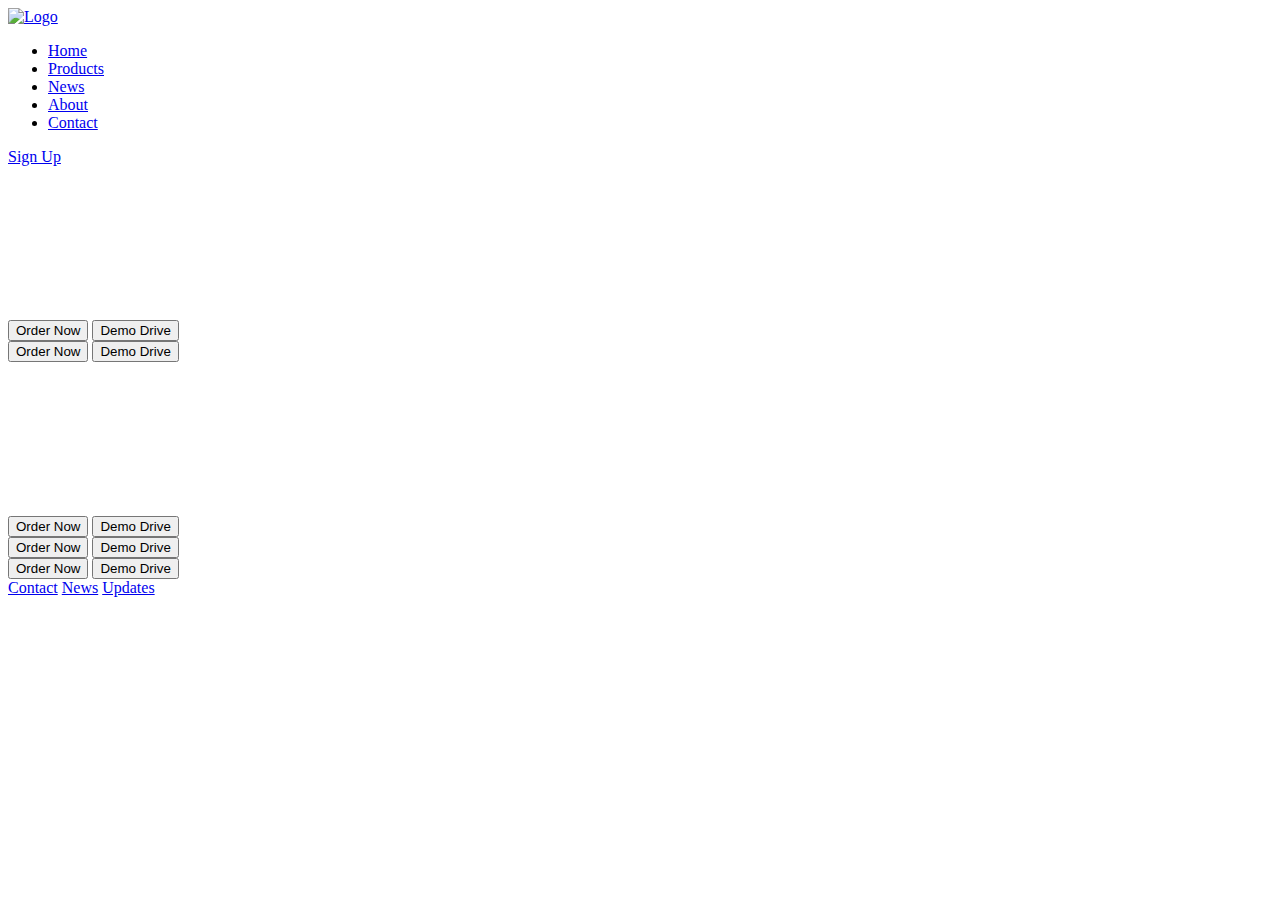
==== index.html @ b40bc72c "Website Main Files" ====
<!DOCTYPE html>
<html lang="en">
<head>
  <meta charset="UTF-8">
  <meta name="viewport" content="width=device-width, initial-scale=1.0">
  <title>Home</title>
  <link rel="stylesheet" href="CSS/styles.css">
  <link rel="icon" type="image/png" href="Images/favicon.png">
</head>
<body>
  <header>
    <a href="index.html">
      <img src="Images/logo.png" alt="Logo" class="logo">
    </a>
    <nav>
      <ul>
        <li><a href="index.html">Home</a></li>
        <li><a href="product.html">Products</a></li>
        <li><a href="news.html">News</a></li>
        <li><a href="about.html">About</a></li>
        <li><a href="contact.html">Contact</a></li>
      </ul>
    </nav>
    <div class="signup"><a href="Signup.html">Sign Up</a></div>
  </header>

  <main>
    <section class="section" id="section1">
      <div class="video-container">
        <video autoplay loop muted playsinline class="video-bg">
          <source src="Video/T Official.mp4" type="video/mp4">
        </video>
      </div>
      <button class="order-btn">Order Now</button>
      <button class="demo-btn">Demo Drive</button>
    </section>

    <section class="section" id="section2">
      <div class="background-img" style="background-image: url('Images/Blue\ Tesla.jpg');"></div>
      <button class="order-btn">Order Now</button>
      <button class="demo-btn">Demo Drive</button>
    </section>

    <section class="section" id="section3">
      <div class="video-container">
        <video autoplay loop muted playsinline class="video-bg">
          <source src="Video/Electric Charger.mp4" type="video/mp4">
        </video>
      </div>
      <button class="order-btn">Order Now</button>
      <button class="demo-btn">Demo Drive</button>
    </section>

    <section class="section" id="section4">
      <div class="background-img" style="background-image: url('Images/White\ Tesla.jpg');"></div>
      <button class="order-btn">Order Now</button>
      <button class="demo-btn">Demo Drive</button>
    </section>

    <section class="section" id="section5">
      <div class="background-img" style="background-image: url('/Images/Solar.jpg');"></div>
      <button class="order-btn">Order Now</button>
      <button class="demo-btn">Demo Drive</button>
    </section>
  </main>

  <footer>
    <div class="footer-links">
      <a href="#">Contact</a>
      <a href="#">News</a>
      <a href="#">Updates</a>
    </div>
  </footer>
</body>
</html>
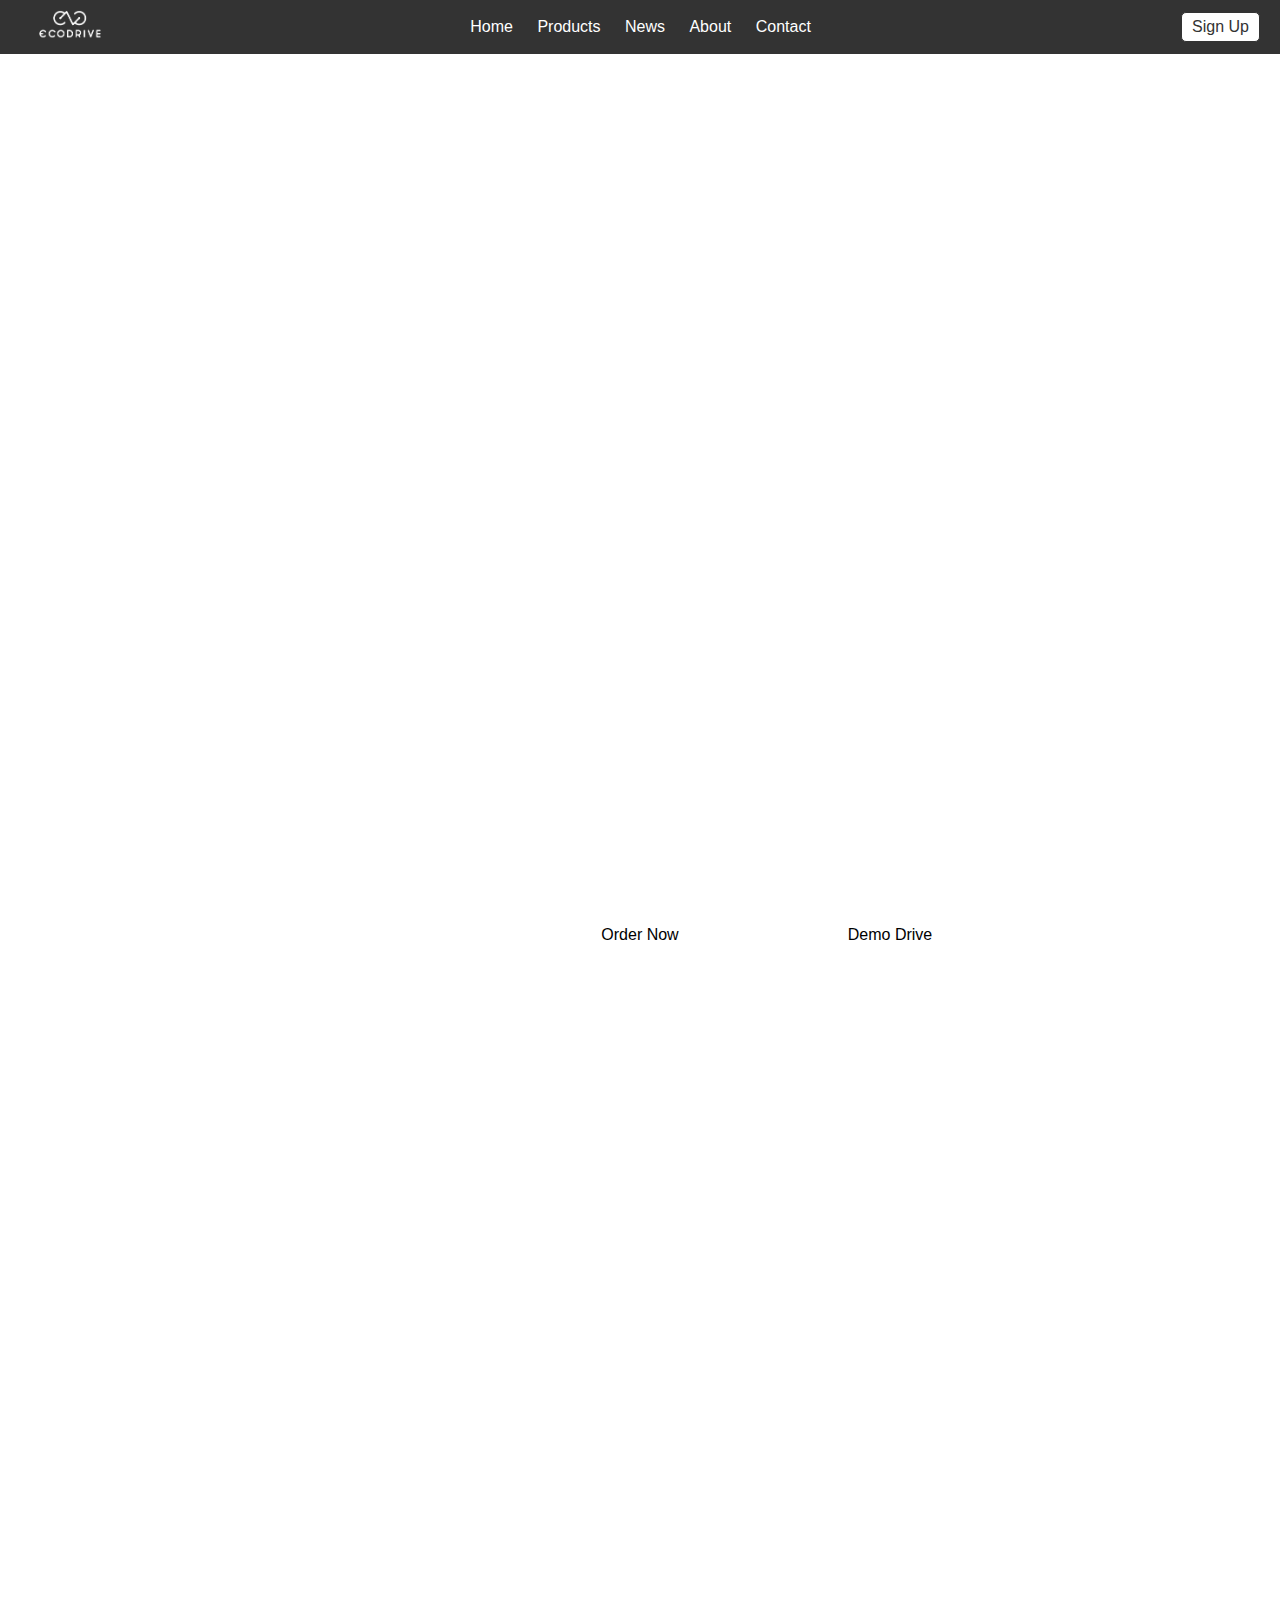
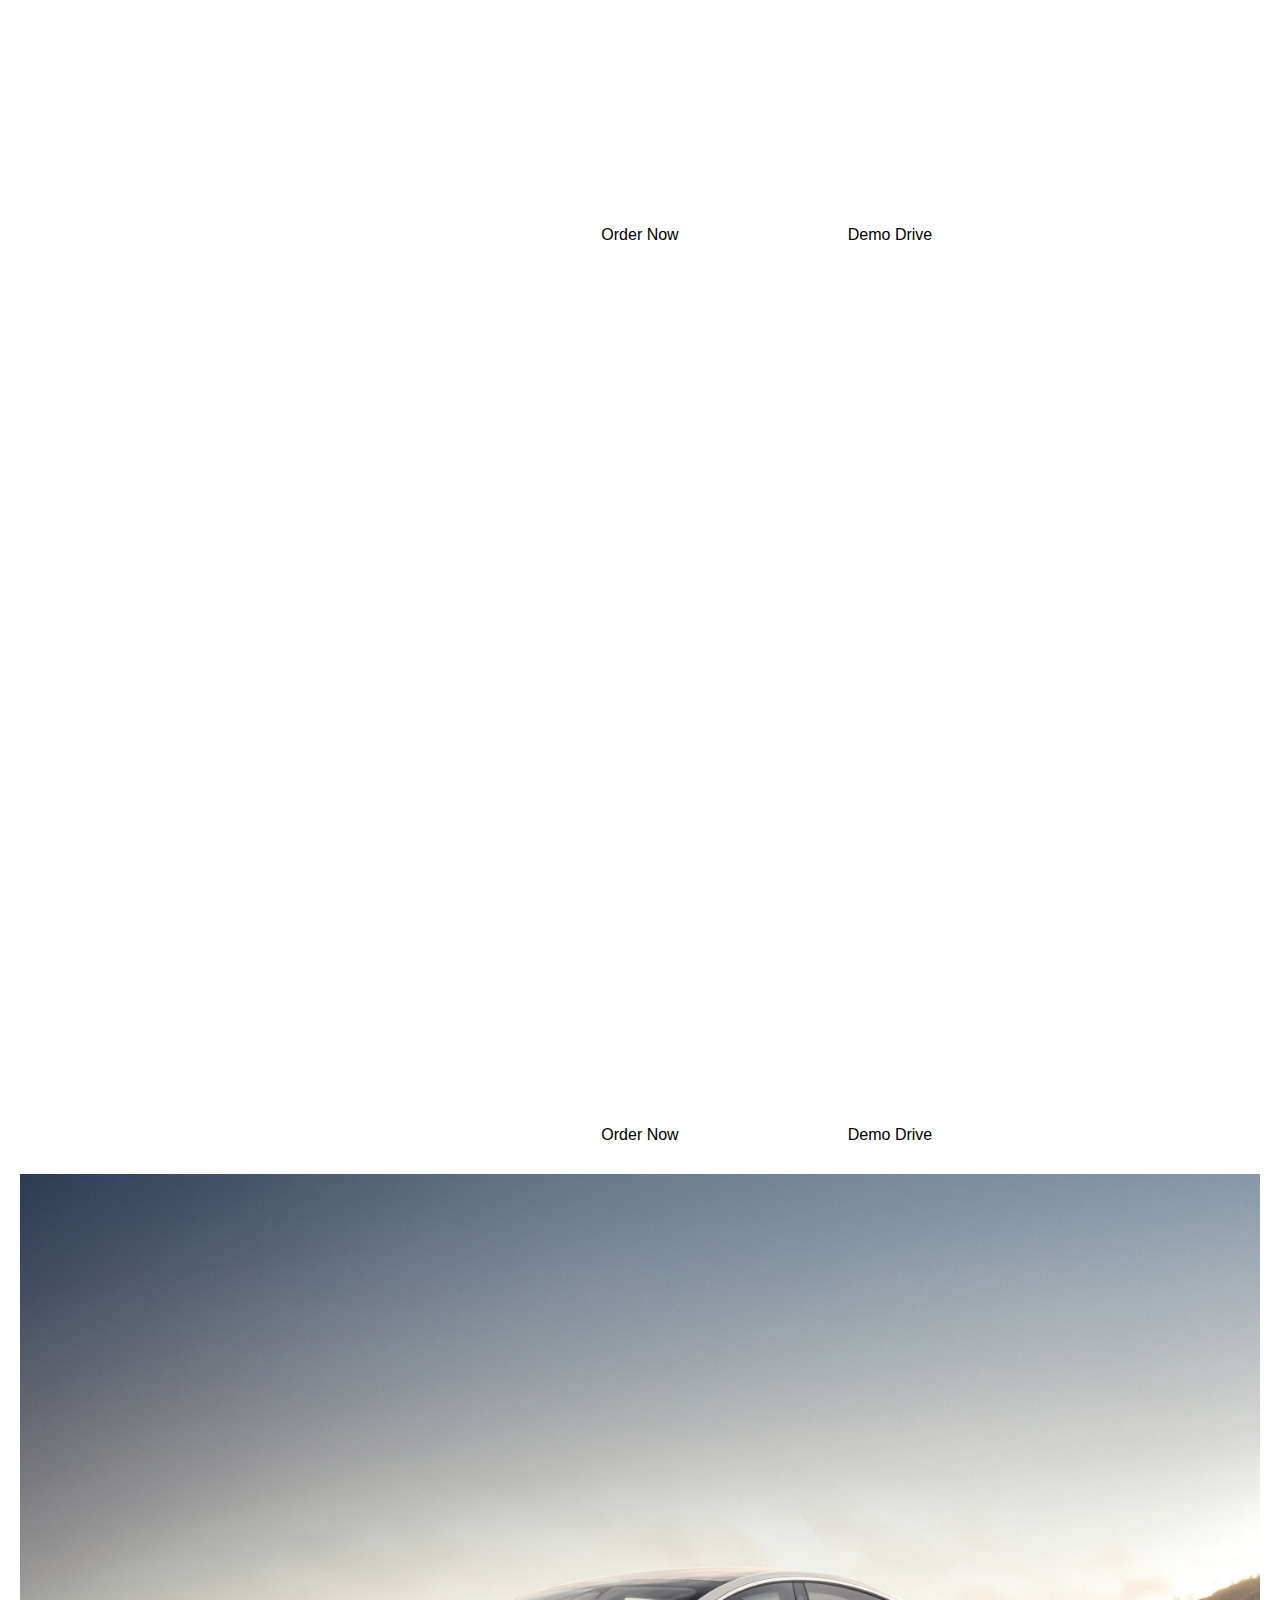
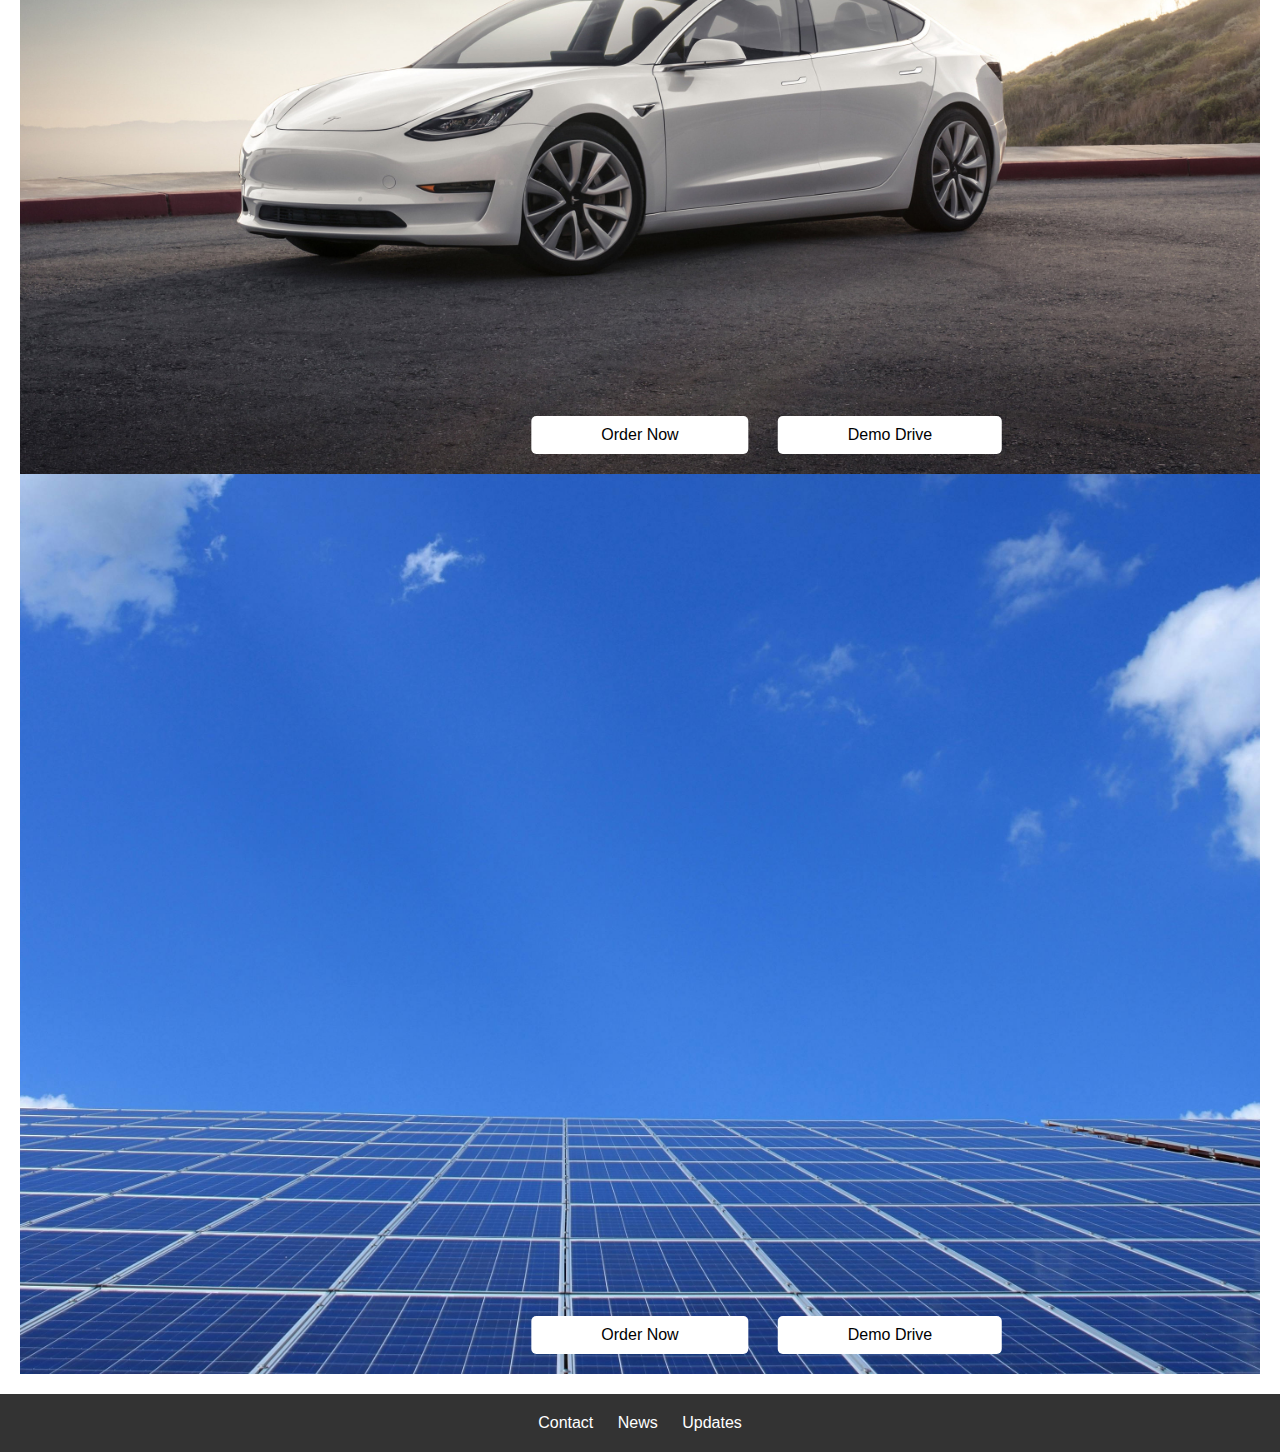
==== commit 18918dab: "Main Changes" ====
--- a/index.html
+++ b/index.html
@@ -16,7 +16,7 @@
       <ul>
         <li><a href="index.html">Home</a></li>
         <li><a href="product.html">Products</a></li>
-        <li><a href="news.html">News</a></li>
+        <li><a href="PHP/news.php">News</a></li>
         <li><a href="about.html">About</a></li>
         <li><a href="contact.html">Contact</a></li>
       </ul>
@@ -71,5 +71,6 @@
       <a href="#">Updates</a>
     </div>
   </footer>
+  <script src="JS/script.js"></script>
 </body>
 </html>
--- a/CSS/styles.css
+++ b/CSS/styles.css
@@ -0,0 +1,161 @@
+body, html {
+  margin: 0;
+  padding: 0;
+  font-family: Arial, sans-serif;
+}
+
+header {
+  display: flex;
+  justify-content: space-between;
+  align-items: center;
+  padding: 10px 20px;
+  background-color: #333;
+  color: #fff;
+}
+
+.logo {
+  width: 100px; 
+}
+
+nav ul {
+  list-style-type: none;
+  margin: 0;
+  padding: 0;
+}
+
+nav ul li {
+  display: inline;
+  margin-right: 20px;
+}
+
+nav ul li a {
+  color: #fff;
+  text-decoration: none;
+}
+
+.signup {
+  padding: 5px 10px;
+  background-color: #fff;
+  color: #333;
+  border: 1px solid #333;
+  border-radius: 5px;
+}
+
+.signup a {
+  text-decoration: none;
+  color: #333;
+}
+
+main {
+  padding: 20px;
+}
+
+.section {
+  position: relative;
+  height: 100vh;
+}
+
+.background-img,
+.video-container {
+  position: absolute;
+  top: 0;
+  left: 0;
+  width: 100%;
+  height: 100%;
+}
+
+.background-img {
+  background-size: cover;
+  background-position: center;
+}
+
+.video-container {
+  display: flex;
+  justify-content: center;
+  align-items: center;
+}
+
+.video-bg {
+  width: 100%;
+  height: 100%;
+  object-fit: cover;
+}
+
+.order-btn, .demo-btn {
+  display: inline-block;
+  padding: 10px 70px;
+  background-color: white;
+  color: black;
+  text-align: center;
+  text-decoration: none;
+  font-size: 16px;
+  border: none;
+  border-radius: 5px;
+  cursor: pointer;
+  position: absolute;
+  bottom: 20px;
+  left: 50%;
+  transform: translateX(-50%);
+}
+
+.demo-btn {
+  left: calc(50% + 250px); /* Adjust horizontal position of the Demo Drive button */
+}
+
+footer {
+  background-color: #333;
+  color: #fff;
+  padding: 20px;
+  text-align: center;
+}
+
+.footer-links a {
+  color: #fff;
+  text-decoration: none;
+  margin: 0 10px;
+}
+
+/* Media queries for responsive design */
+@media only screen and (max-width: 768px) {
+  /* Adjust header layout for smaller screens */
+  header {
+    flex-direction: column;
+    padding: 20px;
+  }
+
+  .logo {
+    width: 80px; 
+    margin-bottom: 10px;
+  }
+
+  nav ul {
+    text-align: center;
+  }
+
+  nav ul li {
+    display: block;
+    margin: 10px 0;
+  }
+
+  
+  .order-btn, .demo-btn {
+    padding: 8px 40px;
+    font-size: 14px;
+  }
+
+  .demo-btn {
+    left: calc(50% + 150px);
+  }
+
+ 
+  .order-btn, .demo-btn {
+    position: relative;
+    left: auto;
+    transform: none;
+    display: block;
+    margin: 10px auto;
+  }
+}
+.copyright {
+  font-size: 12px;
+}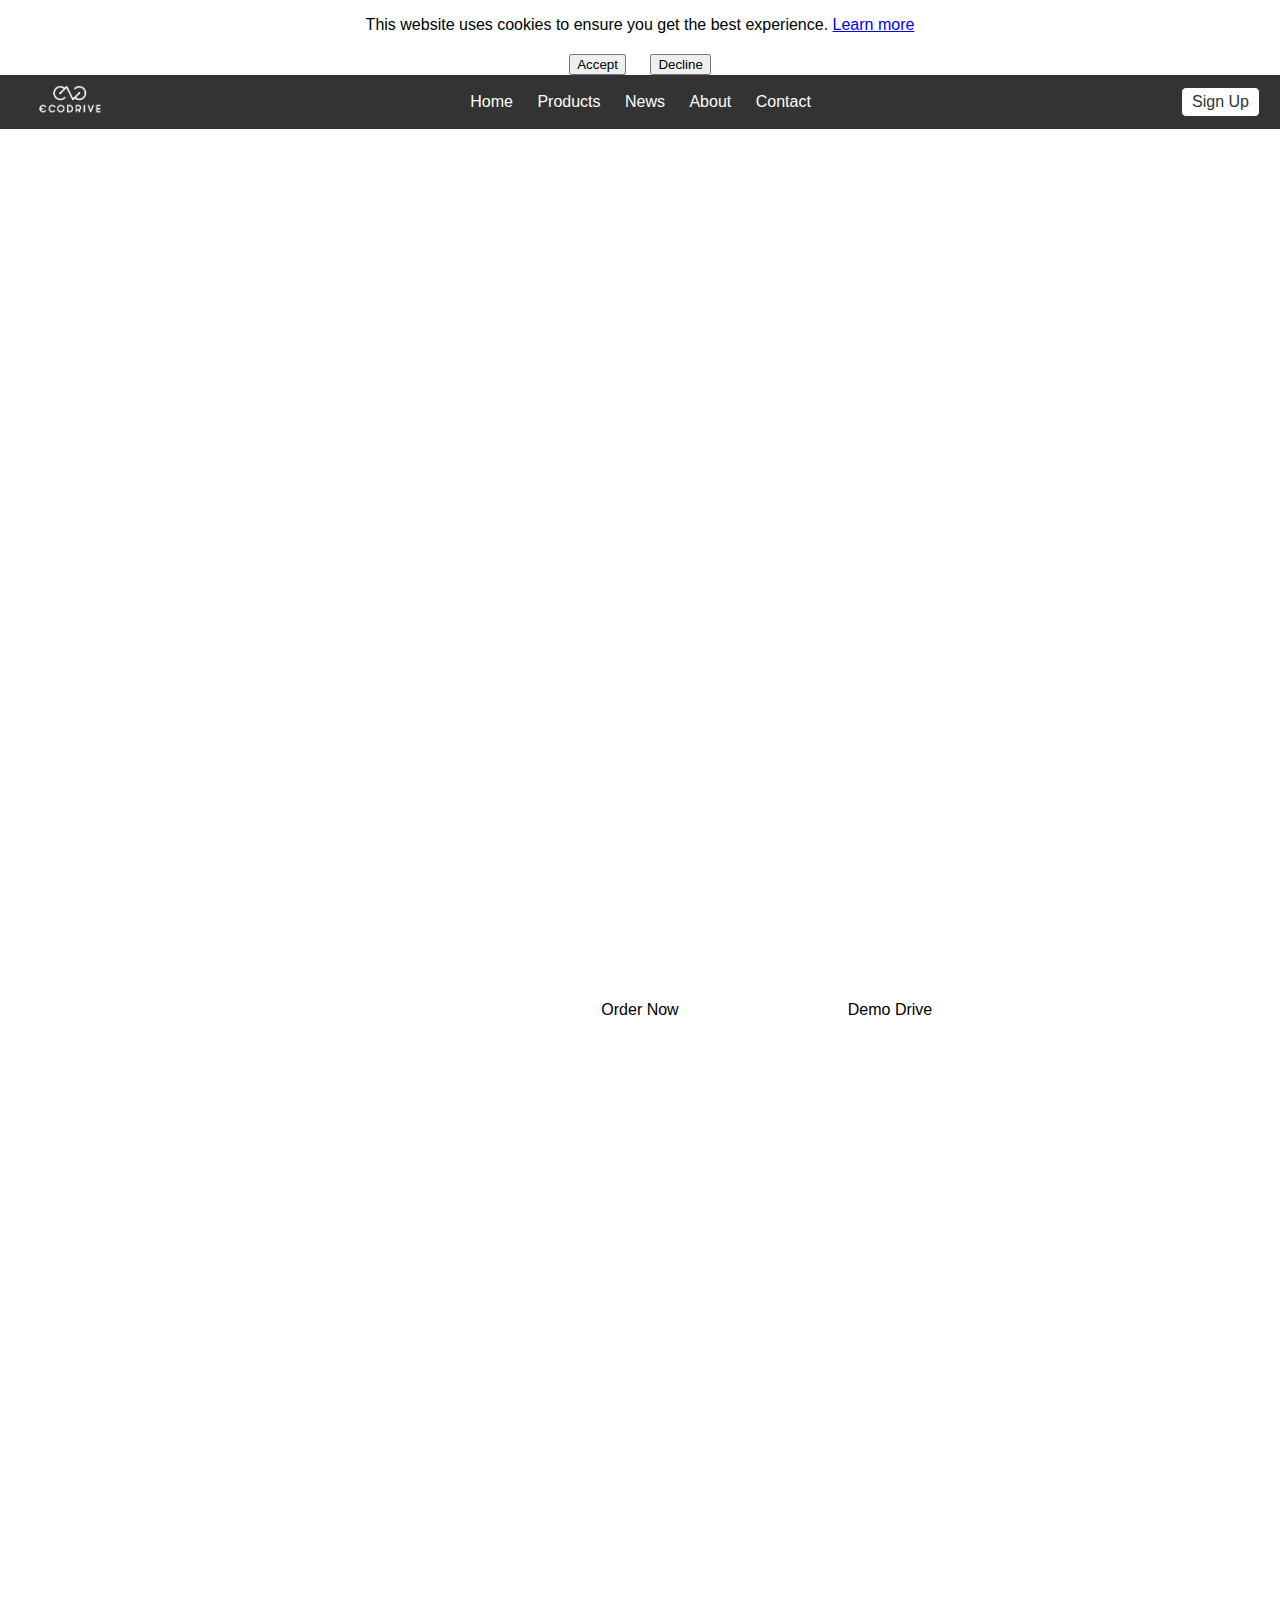
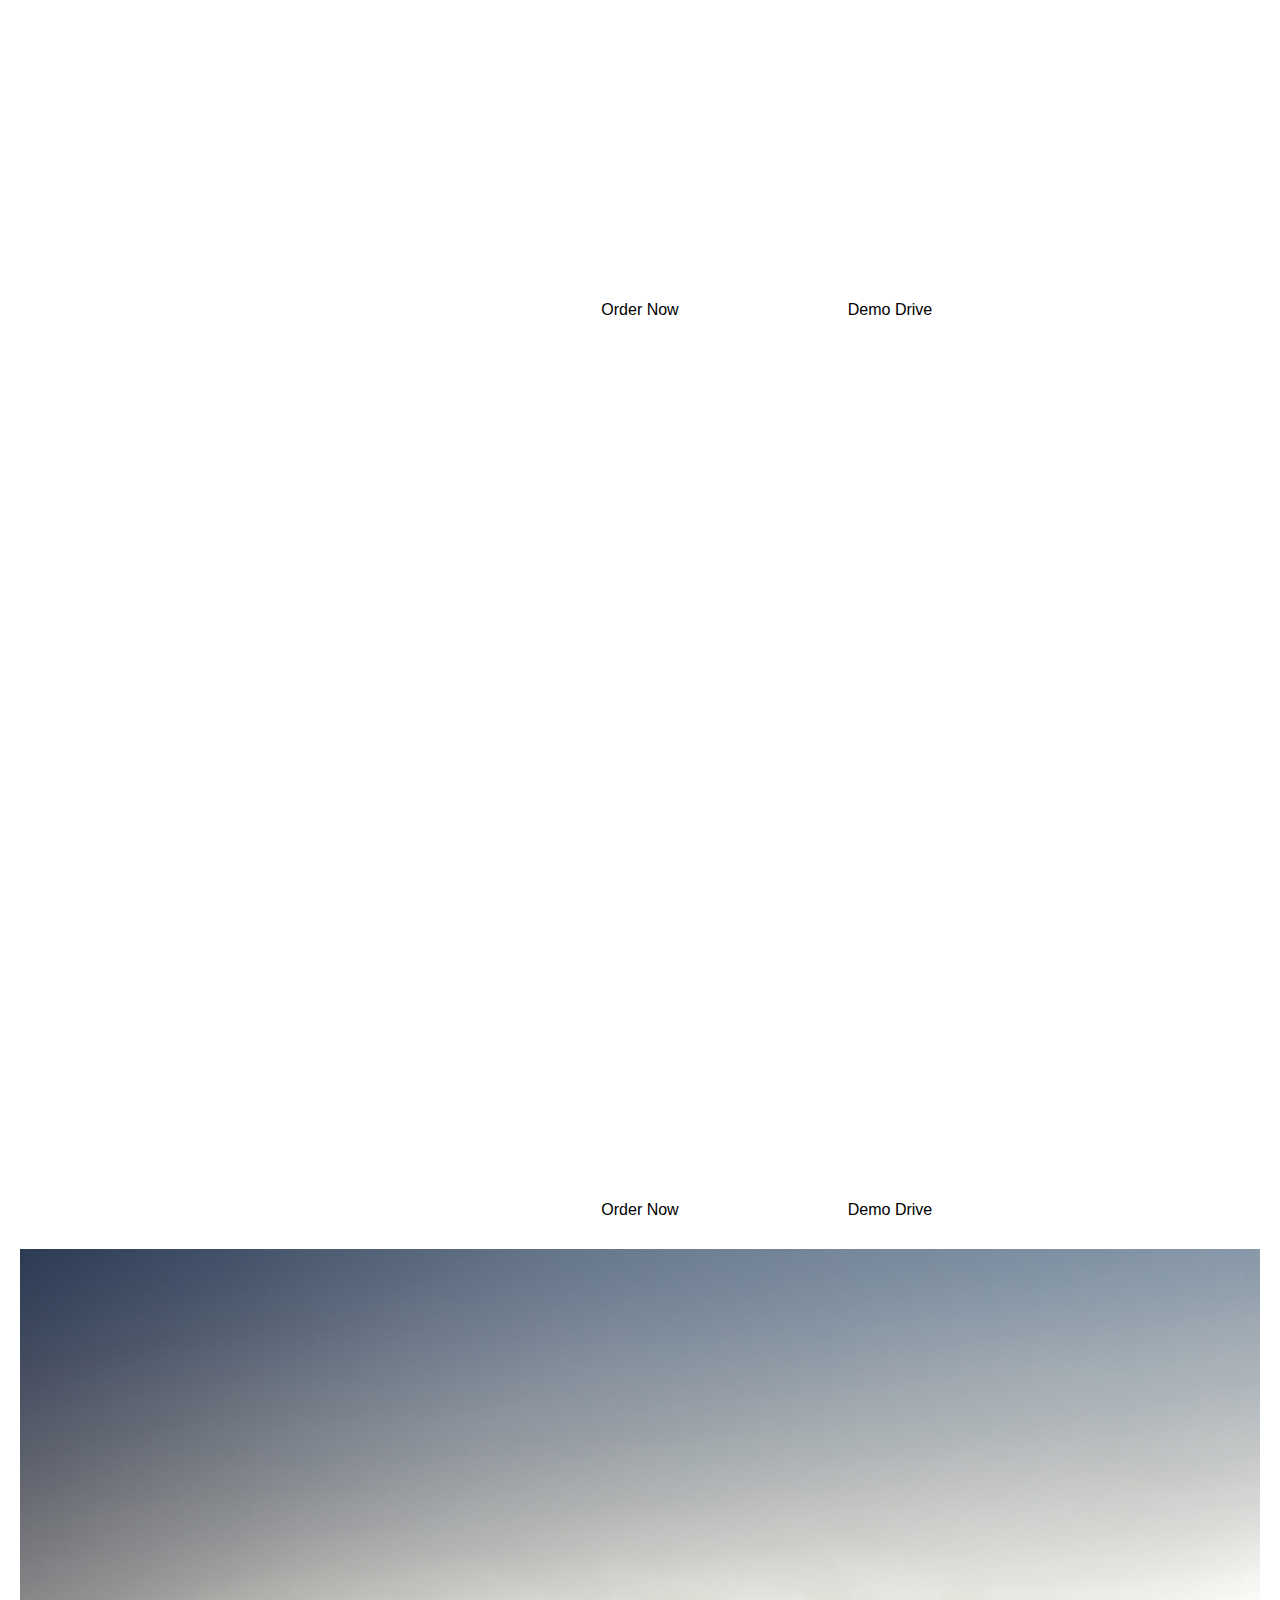
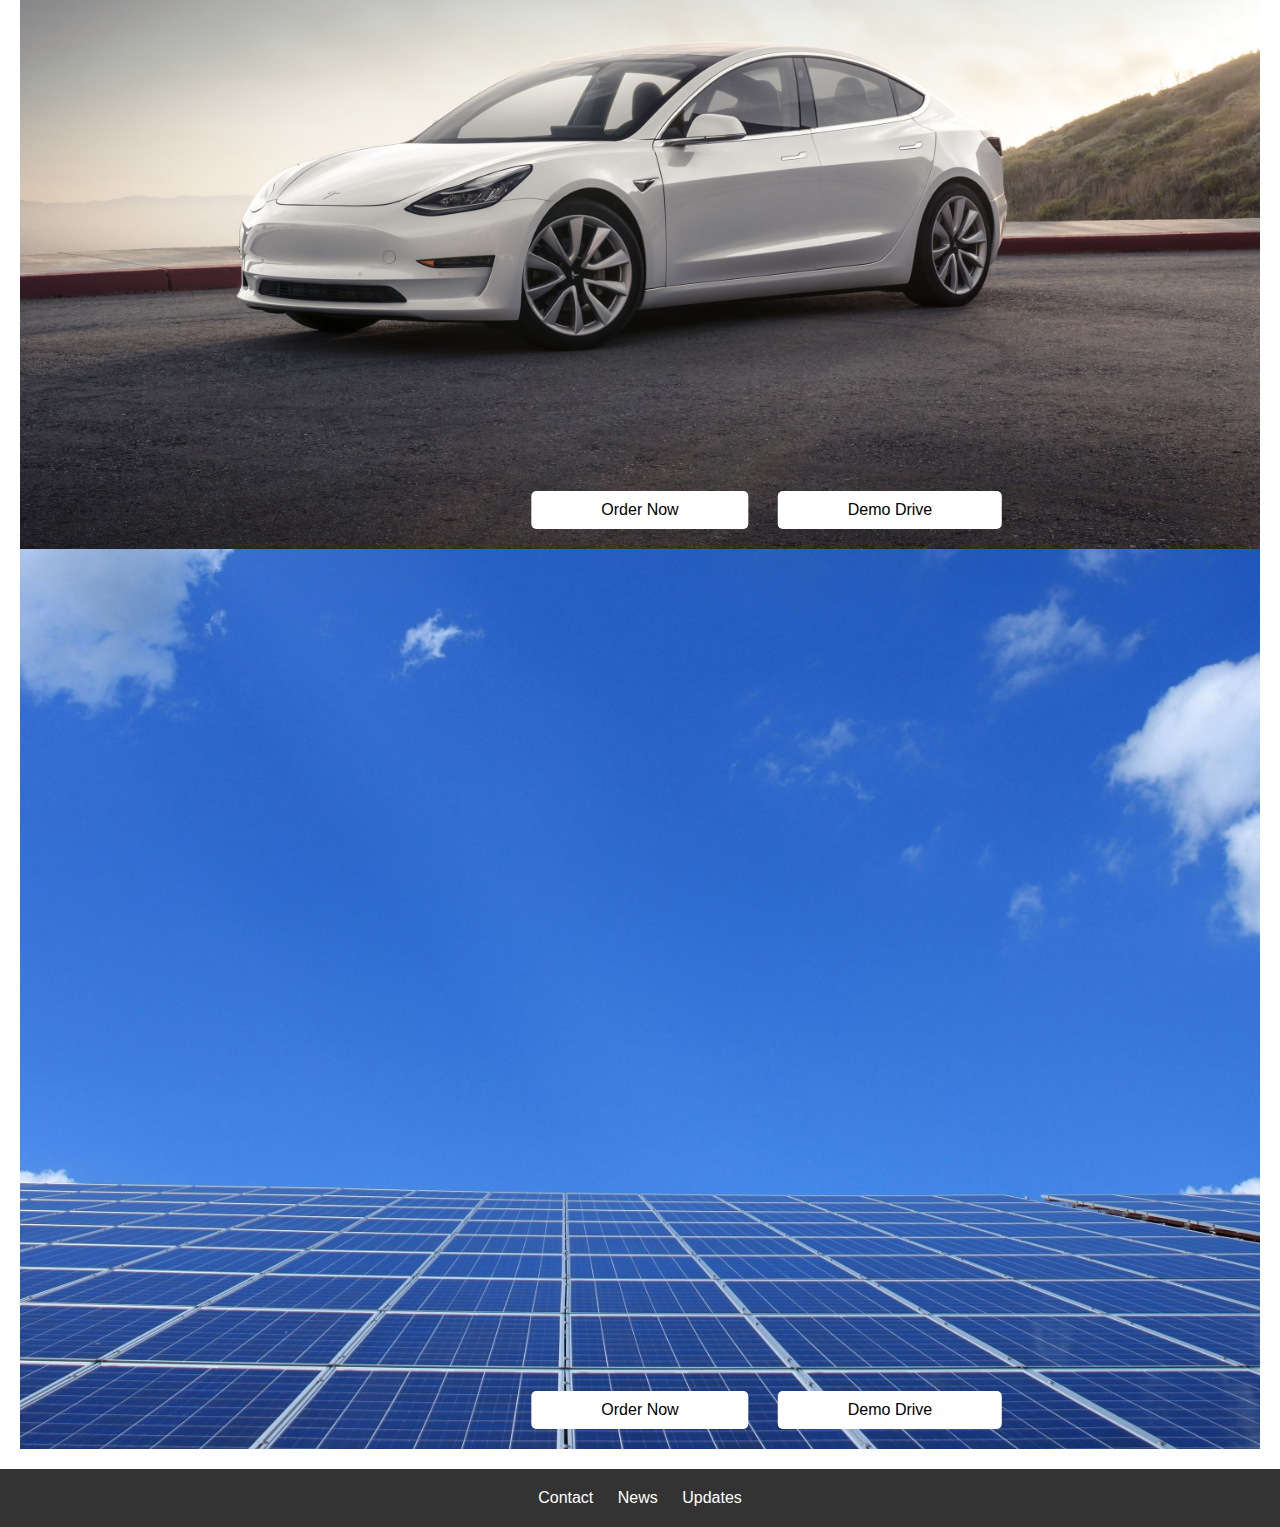
==== commit 3912ee19: "add cookies" ====
--- a/index.html
+++ b/index.html
@@ -6,8 +6,16 @@
   <title>Home</title>
   <link rel="stylesheet" href="CSS/styles.css">
   <link rel="icon" type="image/png" href="Images/favicon.png">
+  <script src="JS/cookie.js" defer></script> <!-- Add the script for handling cookies -->
 </head>
+
 <body>
+  <div id="cookie-consent" class="cookie-consent">
+    <p id="cookie-para">This website uses cookies to ensure you get the best experience. <a href="https://rb.gy/16j05l">Learn more</a></p>
+    <button id="accept-cookies" onclick="hideCookieConsent()">Accept</button>
+    <button id="decline-cookies" onclick="hideCookieConsent()">Decline</button>
+  </div>
+
   <header>
     <a href="index.html">
       <img src="Images/logo.png" alt="Logo" class="logo">
@@ -71,6 +79,15 @@
       <a href="#">Updates</a>
     </div>
   </footer>
-  <script src="JS/script.js"></script>
+  
+  <script>
+    function hideCookieConsent() {
+      var cookieConsent = document.getElementById("cookie-consent");
+      cookieConsent.style.display = "none";
+    }
+  </script>
+  
+
+  <script src="JS/script.js" defer></script>
 </body>
 </html>
--- a/CSS/styles.css
+++ b/CSS/styles.css
@@ -158,4 +158,19 @@
 }
 .copyright {
   font-size: 12px;
-}+}
+
+.cookie-consent {
+  text-align: center;
+}
+.cookie-consent p {
+  margin-bottom: 20px;
+}
+.cookie-consent button {
+  margin: 0 10px;
+}
+
+
+
+
+
